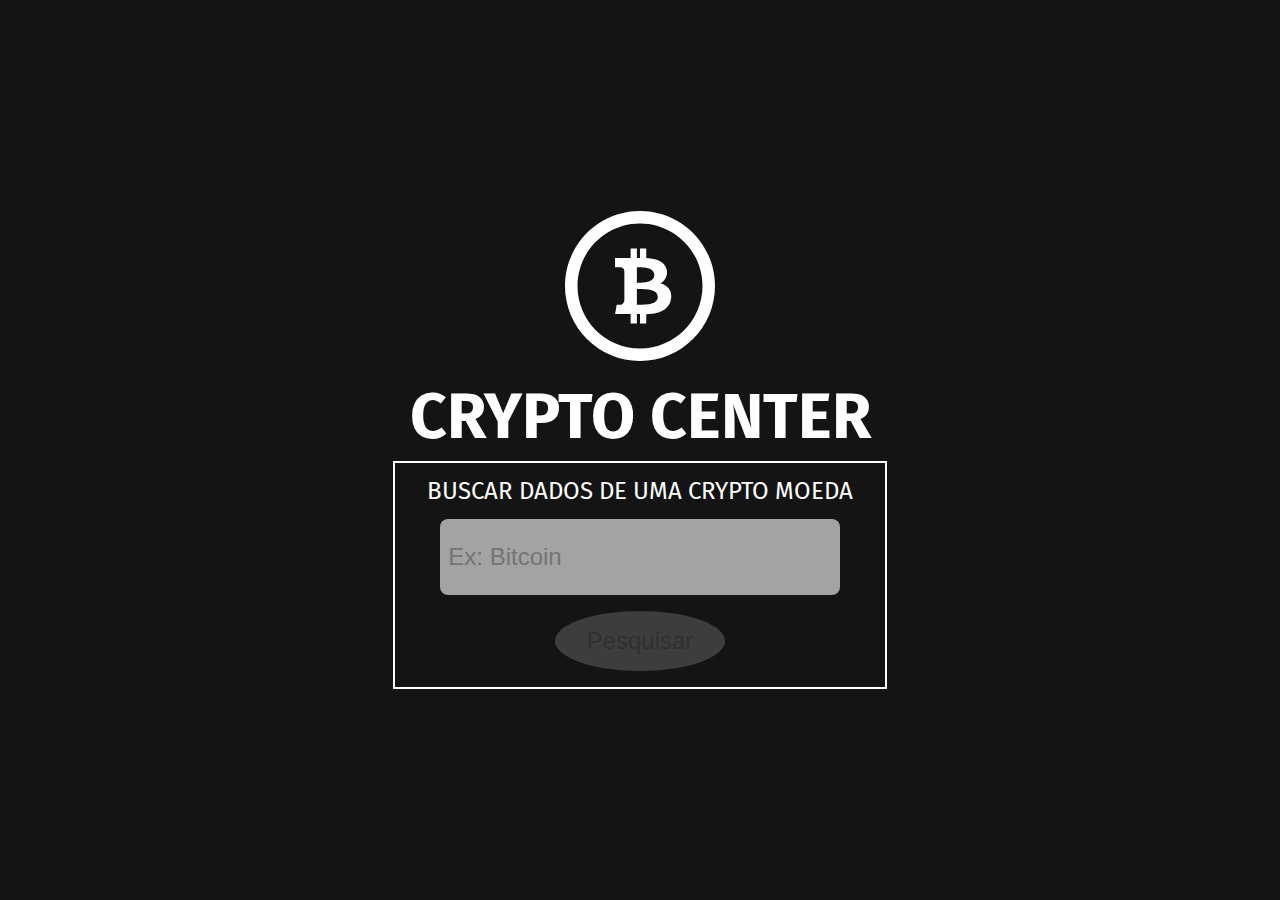
==== index.html @ 164b96a0 "Projeto Crypto Center Primeira Versão" ====
<!DOCTYPE html>
<html lang="pt-br">
<head>
    <meta charset="UTF-8">
    <meta http-equiv="X-UA-Compatible" content="IE=edge">
    <meta name="viewport" content="width=device-width, initial-scale=1.0">
    <meta name="description" content="Projeto para pratica de consumo de APis. Uma aplicação que acessa dados de cryptomoedas.">
    <link rel="preconnect" href="https://fonts.googleapis.com">
    <link rel="preconnect" href="https://fonts.gstatic.com" crossorigin>
    <link href="https://fonts.googleapis.com/css2?family=Fira+Sans:ital,wght@0,300;0,400;0,600;0,700;0,800;1,300;1,400&display=swap" rel="stylesheet">
    <link rel="stylesheet" href="./css/style.css">
    <script type="module" defer  src="./js/search.js"></script>
    <title>Crypto Center</title>
</head>
<body>
    
    <main class="container">
        <i class="logo"><svg xmlns="http://www.w3.org/2000/svg" fill="white" width="150" height="150" viewBox="0 0 24 24"><path d="M12 2c5.514 0 10 4.486 10 10s-4.486 10-10 10-10-4.486-10-10 4.486-10 10-10zm0-2c-6.627 0-12 5.373-12 12s5.373 12 12 12 12-5.373 12-12-5.373-12-12-12zm0 18v-1.511h-.5v1.511h-1v-1.511h-2.484l.25-1.489h.539c.442 0 .695-.425.695-.854v-4.444c0-.416-.242-.702-.683-.702h-.817v-1.5h2.5v-1.5h1v1.5h.5v-1.5h1v1.526c2.158.073 3.012.891 3.257 1.812.29 1.09-.429 2.005-1.046 2.228.75.192 1.789.746 1.789 2.026 0 1.742-1.344 2.908-4 2.908v1.5h-1zm-.5-5.503v2.503c1.984 0 3.344-.188 3.344-1.258 0-1.148-1.469-1.245-3.344-1.245zm0-.997c1.105 0 2.789-.078 2.789-1.25 0-1-1.039-1.25-2.789-1.25v2.5z"/></svg></i>

        <h1 class="titulo">Crypto Center</h1>

        <form>
            <label for="crypto">Buscar dados de uma Crypto Moeda</label>
            <input name="crypto" class="input" type="text" placeholder="Ex: Bitcoin">
            <button disabled class="button" type="submit">Pesquisar</button>
        </form>
    </main>
    

</body>
</html>
---- css/style.css ----
@import url('./reset.css');

:root {
    --black: #141414;
    --white: #ffffff;
    --gray: #a3a3a3;
    --deepgray: #3d3d3d;

}

body{
    background-color: var(--black);
    height: 100vh;
    color: var(--white);

}

.container{
    width: 100%;
    height: 100vh;
    max-width: 960px;
    margin: 0 auto;
    display: flex;
    flex-direction: column;
    justify-content: center;
    align-items: center;
}

.logo{
    margin-bottom:.5rem;
}

.titulo{
    font-size: 4rem;
    text-transform: uppercase;
    font-weight: bold;
    line-height: 1.4;
}

.container form {
    border: 2px solid var(--white);
    padding: 1rem 2rem;
    display: flex;
    flex-direction: column;
    justify-content: center;
    align-items: center;
    gap: 1rem;
}

.container form label{
    font-size: 1.5rem;
    text-transform: uppercase;
    display: block;
    width: 100%;
}

.input {
    display: block;
    width: 90%;
    padding: 1.5rem .5rem;
    outline: none;
    border: none;
    border-radius: 8px;
    font-size:1.5rem;
    background-color: var(--gray);
}

.input:focus{
    background-color: var(--white);
}

.button {
    display: block;
    width: 40%;
    font-size: 1.5rem;
    background-color: var(--white);
    padding: 1rem 1rem;
    border-radius: 50%;
    border: none;
    outline: none;
    cursor: pointer;
}

.button.voltar{
    width: 200px;
}

.button:disabled{
    background-color: var(--deepgray);
    cursor: auto;
}

.button:disabled:hover{
    background-color:var(--deepgray);
}

.button:hover{
    background-color: var(--gray);
}

.resultado h2{
    font-size: 2rem;
    padding: 1rem 0;
    line-height: 1.4;
}

.resultado p {
    font-size: 1.125rem;
    padding: 1rem 0;
    line-height: 1.4;
}

.resultado p span{
    color: var(--gray);
}
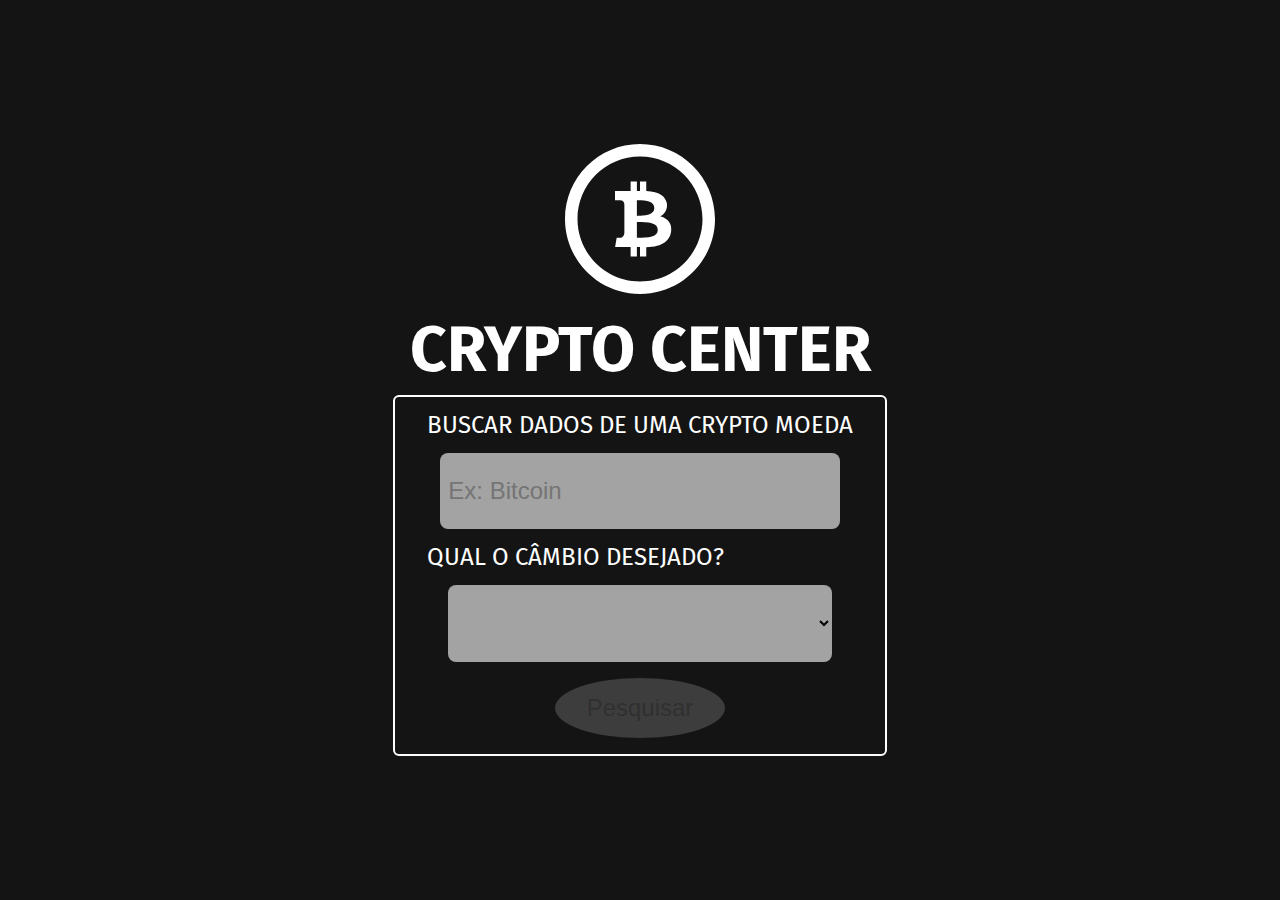
==== commit 7ba3d128: "Adicionando novas funcionalidades" ====
--- a/index.html
+++ b/index.html
@@ -22,6 +22,10 @@
         <form>
             <label for="crypto">Buscar dados de uma Crypto Moeda</label>
             <input name="crypto" class="input" type="text" placeholder="Ex: Bitcoin">
+            <label for="cambio">Qual o Câmbio desejado?</label>
+            <select name="cambio" id="cambio">
+                
+            </select>
             <button disabled class="button" type="submit">Pesquisar</button>
         </form>
     </main>
--- a/css/style.css
+++ b/css/style.css
@@ -39,6 +39,7 @@
 
 .container form {
     border: 2px solid var(--white);
+    border-radius: 6px;
     padding: 1rem 2rem;
     display: flex;
     flex-direction: column;
@@ -67,6 +68,17 @@
 
 .input:focus{
     background-color: var(--white);
+}
+
+#cambio {
+    display: block;
+    width: 90%;
+    padding: 1.5rem .5rem;
+    outline: none;
+    border: none;
+    border-radius: 8px;
+    font-size:1.5rem;
+    background-color: var(--gray);
 }
 
 .button {
